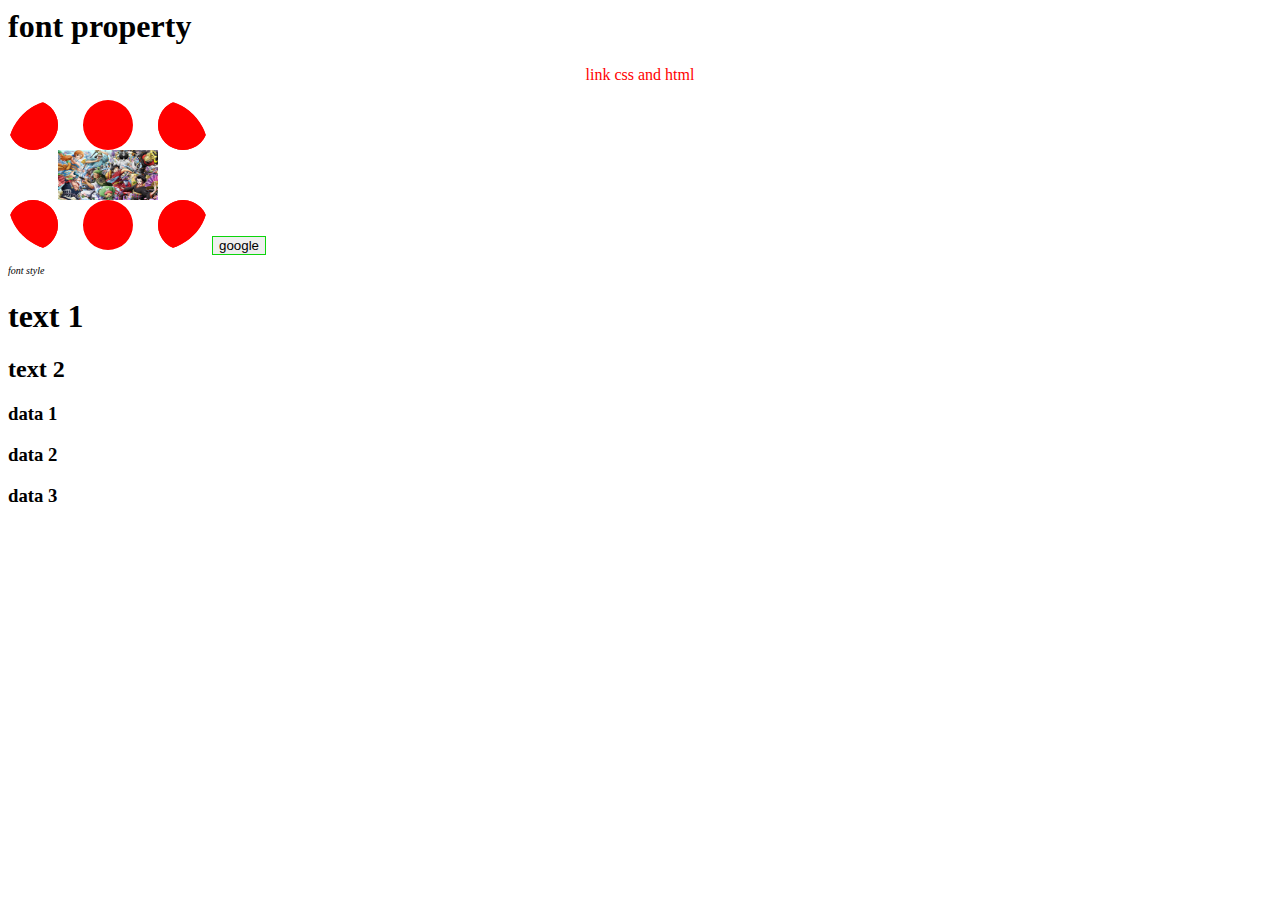
==== day4/index.html @ e054ee66 "new version" ====
<html>
    <head>
        <title>htmlcsslink</title>
        <link rel="stylesheet" href="./index.css">

    </head>
    <body>
        <h1>font property</h1>
        <p id="color"> link css and html</p>
        
        <img src="boba.jpg" alt="onepiece" height="50" width="100">
    <button class="one">google</button>
    <p class="font">font style </p>

    <div class="container">
        <h1>text 1</h1>
        <h2>text 2</h2>

    </div>
    <!--cascading-->

    <h3 class="text1">data 1</h3>
        <h3>data 2</h3>
        <h3>data 3</h3>
    </h3>

    </body>
</html>
---- day4/index.css ----
/**{
    background-image:url(boba.jpg) ;
    background-repeat: no-repeat;
    background-size:  cover;
}
*/

#color{
    color: red;
    text-align: center;


}
img{
    border-radius: 50px;
     border-width: 50px;
    border-color: red;
    border-style:dotted;
    height: 50px;
    
}
.one{
    border:1px solid rgb(12, 213, 12);
   
}
.font{
    font-family: 'Times New Roman', Times, serif;
    font-size:10px;
    font-weight: 10px;
    font-style: italic;

}
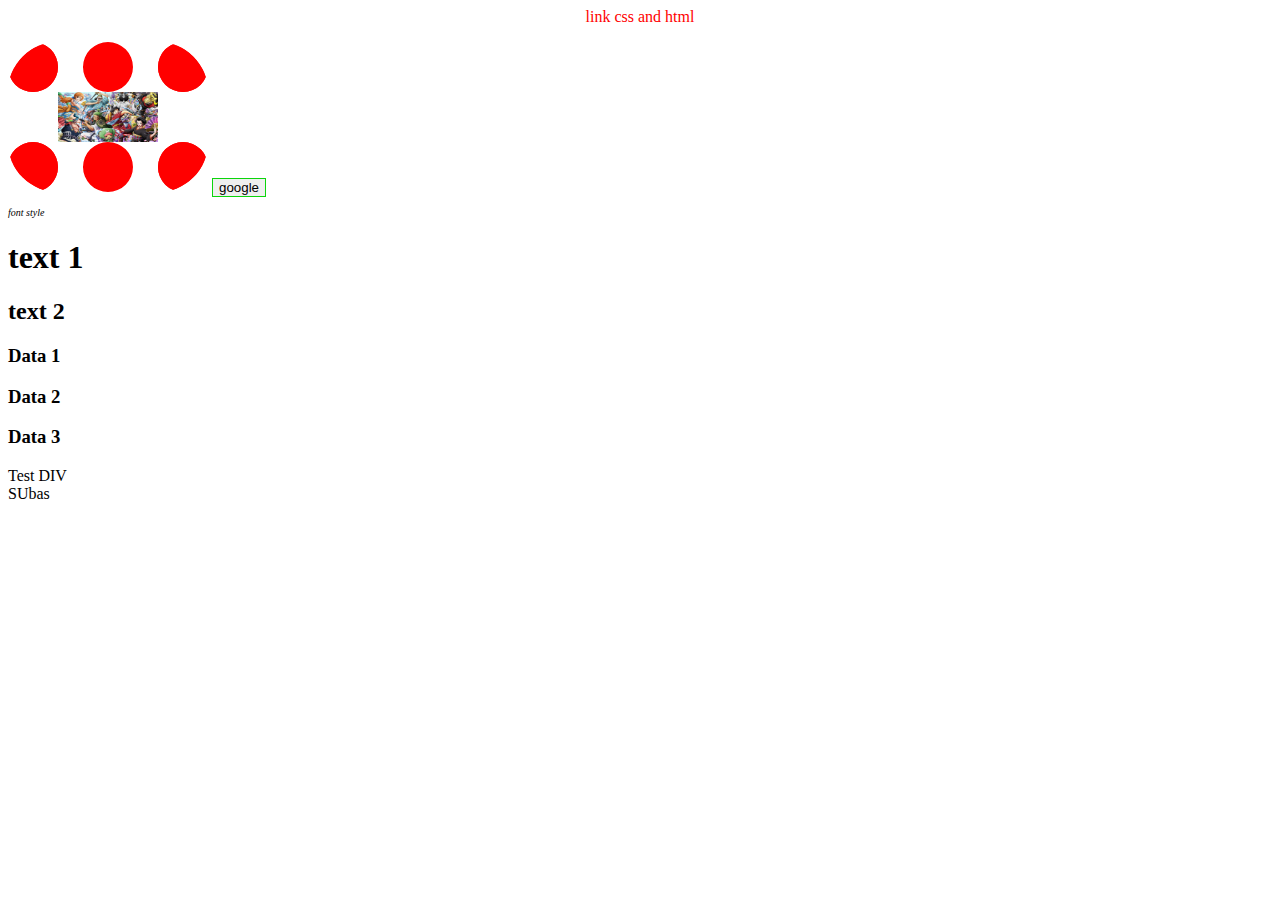
==== commit 7177d8b9: "file updated" ====
--- a/day4/index.html
+++ b/day4/index.html
@@ -5,24 +5,28 @@
 
     </head>
     <body>
-        <h1>font property</h1>
+       <!--<h1>font property</h1>--> 
         <p id="color"> link css and html</p>
         
         <img src="boba.jpg" alt="onepiece" height="50" width="100">
     <button class="one">google</button>
     <p class="font">font style </p>
 
-    <div class="container">
-        <h1>text 1</h1>
-        <h2>text 2</h2>
 
-    </div>
-    <!--cascading-->
+<div class="container">
+    <h1>text 1</h1>
+    <h2>text 2</h2>
+</div>
 
-    <h3 class="text1">data 1</h3>
-        <h3>data 2</h3>
-        <h3>data 3</h3>
-    </h3>
+<!-- Cascading -->
+
+<h3 id="data-1">Data 1</h3>
+<h3 class="data-2">Data 2</h3>
+<h3>Data 3</h3>
+
+<!-- INline Element -->
+<div class="block-element">Test DIV</div>
+<span class="inline-element">SUbas</span>
 
     </body>
 </html>